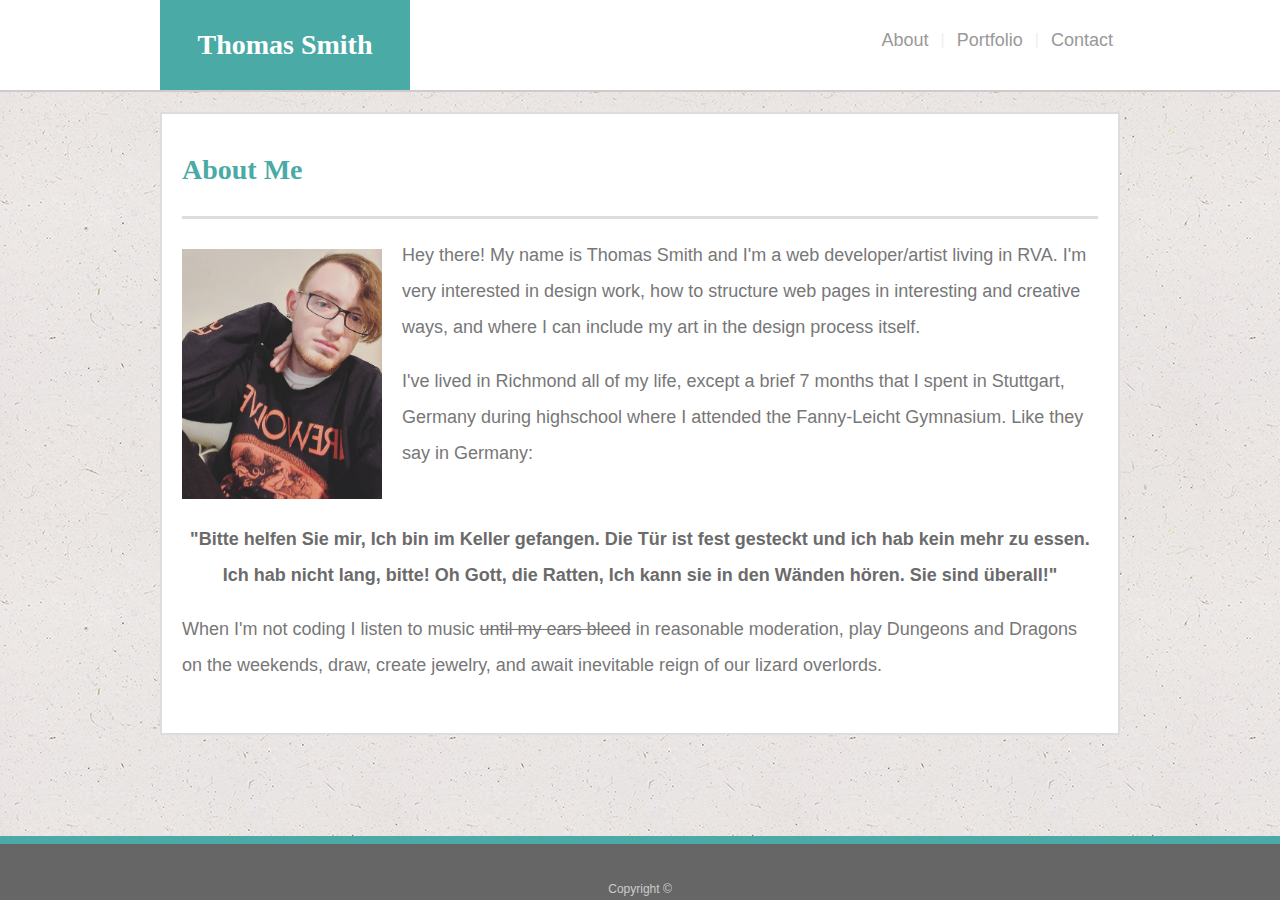
==== index.html @ 8a4e9574 "'Now I am become Dev, destroyer of commits.' Finished the webpage." ====
<!DOCTYPE html>

<html lang="en">

<head>
    <meta charset="UTF-8">
    <meta name="viewport" content="width=device-width, initial-scale=1.0">
    <meta http-equiv="X-UA-Compatible" content="ie=edge">
    <link href="./assets/CSS/style.css" type="text/css" rel="stylesheet">
    
    <title>About Thomas Smith</title>
</head>

<body>
    <div id="topBar">
        <div>
            <header>Thomas Smith</header>

            <table>
                <td><a href="./index.html">About</a></td>
                <td>|</td>
                <td><a href="./portfolio.html">Portfolio</a></td>
                <td>|</td>
                <td><a href="./contact.html">Contact</a></td>
            </table> 
        </div>
    </div>

    <div id="contentWrapper">
        <h1>About Me</h1>
        
        <img src="./assets/images/Thomas.jpg" alt="Thomas Smith">
        <p>
            Hey there! My name is Thomas Smith and I'm a web developer/artist
            living in RVA. I'm very interested in design work, how 
            to structure web pages in interesting and creative ways, and where
            I can include my art in the design process itself.
        </p>
        <p>
            I've lived in Richmond all of my life, except a brief 7 months 
            that I spent in Stuttgart, Germany during highschool where I 
            attended the Fanny-Leicht Gymnasium. Like they say in Germany: 
        </p>
       <p class="quote">
            "Bitte helfen Sie mir, Ich bin im Keller gefangen. 
            Die Tür ist fest gesteckt und ich hab kein mehr zu essen. 
            Ich hab nicht lang, bitte! Oh Gott, die Ratten, Ich kann sie 
            in den Wänden hören. Sie sind überall!"
       </p>
        <p>
            When I'm not coding I listen to music <s>until my ears bleed</s> 
            in reasonable moderation, play Dungeons and Dragons on the 
            weekends, draw, create jewelry, and await inevitable reign of 
            our lizard overlords.
        </p>
    </div>

    <div id="footer">Copyright &copy;</div>
</body>

</html>
---- assets/CSS/style.css ----
body {
    height: 100%;
    margin: 0px;
    padding: 0px;
    background-image: url("../images/ep_naturalwhite.png");
    background-repeat: repeat;
    font-family: 'Arial', 'Helvetica Neue', Helvetica, sans-serif;
}

header {
    background-color: #4aaaa5;
    height: 90px;
    width: 250px;
    color: white;
    font-family: 'Georgia', Times, Times New Roman, serif;
    font-size: 28px;
    font-weight: bold;
    line-height: 90px;
    text-align: center;
    float: left;
}

table {
    height: 80px;
    float: right;
}

td {
    color: #efefef;
    padding: 5px;
}

a {
    color: #999999;
    font-size: 18px;
}

a:link {
    text-decoration: none;
}

h1 {
    margin: 20px 0px 30px 0px;
    padding-bottom: 30px;
    width: 100%;
    border-bottom: 3px solid #dddddd;
    font-family: 'Georgia', Times, Times New Roman, serif;
    font-size: 28px;
    color: #4aaaa5;
}

h2 {
    margin: 20px 0px 10px 0px;
    font-family: 'Arial', 'Helvetica Neue', Helvetica, sans-serif;
    font-size: 18px;
    color: #777777;
    font-weight: normal;
}

#contentWrapper img {
    margin: 0px 20px 20px 0px;
    float: left;
}

p {
    margin: -12px 0px 30px 0px;
    font-family: 'Arial', 'Helvetica Neue', Helvetica, sans-serif;
    font-size: 18px;
    color: #777777;
    font-weight: normal;
    line-height: 2em;
}

input, textarea {
    padding-left: 10px;
    width: 910px;
    height: 30px;
    border: 1px solid #dddddd;
    font-family: 'Arial', 'Helvetica Neue', Helvetica, sans-serif;
    font-size: 14px;
    color: #777777;
    outline: none;
}

textarea {
    min-height: 30px;
    height: 188px;
    padding-top: 8px;
    resize: vertical;
    overflow: auto;
}

button {
    height: 45px;
    width: 130px;
    margin-top: 20px;
    background-color: #4aaaa5;
    border: none;
    font-size: 20px;
    font-family: 'Arial', 'Helvetica Neue', Helvetica, sans-serif;
    color: white;
}

#topBar {
    height: 90px;
    margin: 0 auto;
    background-color: white;
    border-bottom: 2px solid #cccccc;
}

#topBar div {
    width: 960px;
    margin: 0px auto;
}

#contentWrapper {
    margin: 20px auto 84px auto;
    padding: 20px;
    min-height: 500px;
    width: 916px;
    background-color: white;
    border: 2px solid #dddddd;
}

#contentWrapper img {
    height: 250px;
    width: auto;
}

#footer {
    position: fixed;
    bottom: 0px;
    width: 100%;
    margin: 0 auto;
    padding: 38px 0px 4px 0px;
    overflow: auto;
    background-color: #666666;
    border-top: 8px solid #4aaaa5;
    font-size: 12px;
    text-align: center;
    color: #cccccc;
}

#slowpossumsDen {
    background-image: url("../images/slowpossumsDen.png");
    background-size: cover;
    height: 250px;
    width: 250px;
    margin: 0px 30px 30px 0px;
    padding: 0px;
    float: left;
    outline: none;
}

#fanpage {
    background-image: url("../images/fanpage.png");
    background-size: cover;
    height: 250px;
    width: 250px;
    margin: 0px 30px 30px 0px;
    padding: 0px;
    float: left;
    outline: none;
}

#art {
    background-image: url("../images/birthdayCube.jpg");
    background-size: cover;
    height: 250px;
    width: 250px;
    margin: 0px 30px 30px 0px;
    padding: 0px;
    float: left;
    outline: none;
}

.label {
    background-color: #4aaaa5;
    height: 70px;
    width: 100%;
    margin-top: 150px;
    font-family: 'Georgia', Times, Times New Roman, serif;
    font-weight: normal;
    font-size: 20px;
    text-align: center;
    line-height: 70px;
    color: #ffffff;
}

.clearfix::after {
    content: "";
    display: block;
    clear: both;
}

.quote {
    margin-top: 50px;
    text-align: center;
    font-weight: bold;
    color: #6b6b6b;
}
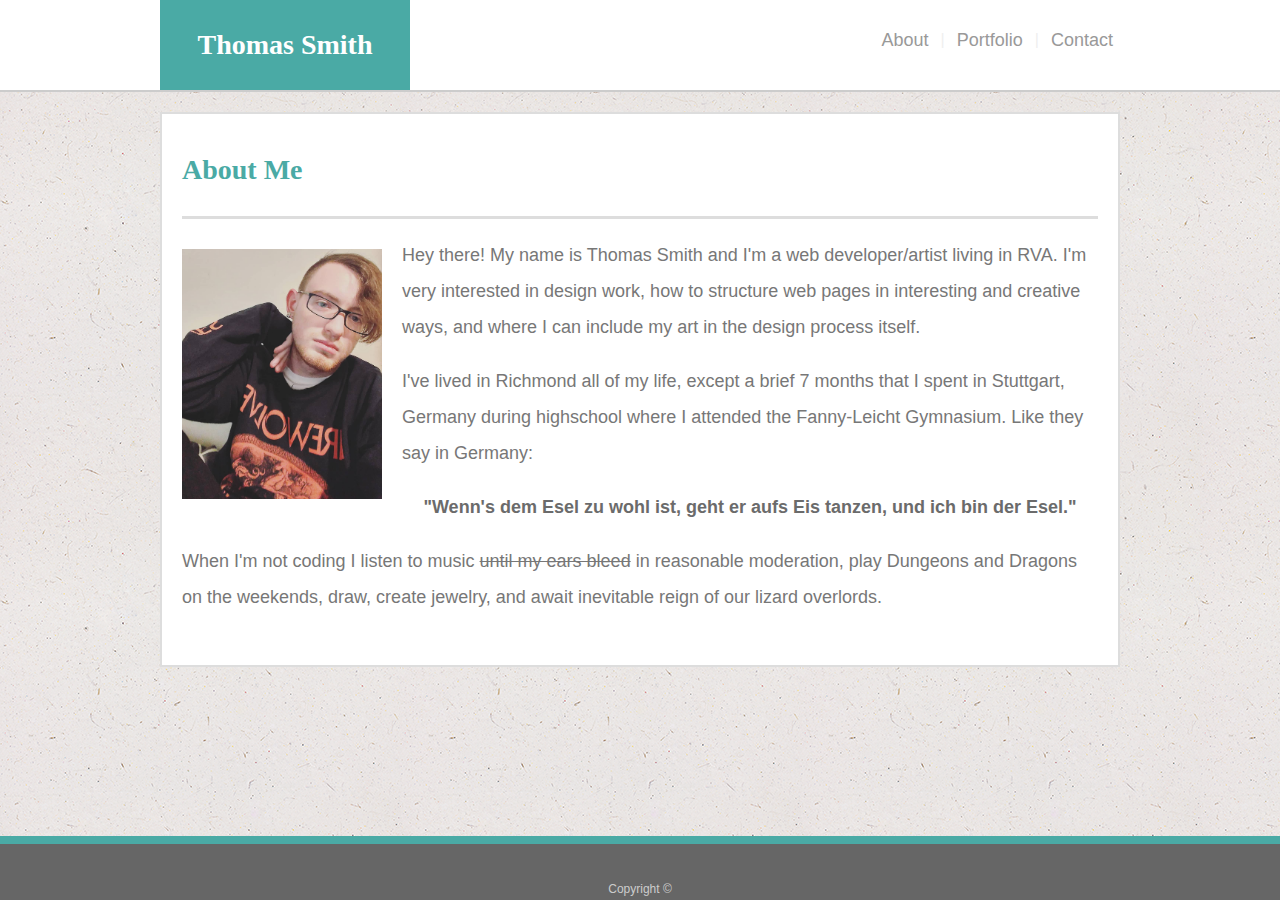
==== commit 81eca29a: "Changed quote to not be about being eaten by rats, added hover text about being eaten by rats." ====
--- a/index.html
+++ b/index.html
@@ -41,12 +41,13 @@
             that I spent in Stuttgart, Germany during highschool where I 
             attended the Fanny-Leicht Gymnasium. Like they say in Germany: 
         </p>
-       <p class="quote">
-            "Bitte helfen Sie mir, Ich bin im Keller gefangen. 
-            Die Tür ist fest gesteckt und ich hab kein mehr zu essen. 
-            Ich hab nicht lang, bitte! Oh Gott, die Ratten, Ich kann sie 
-            in den Wänden hören. Sie sind überall!"
-       </p>
+        <p title="Bitte helfen Sie mir, Ich bin im Keller gefangen. Die Tür
+ist fest gesteckt und ich hab nichts mehr zu essen. Ich
+hab nicht lang, bitte! Oh Gott, die Ratten, Ich kann sie
+in den Wänden hören. Sie sind überall!" class="quote">
+            "Wenn's dem Esel zu wohl ist, geht er aufs Eis tanzen, und ich
+            bin der Esel."
+        </p>
         <p>
             When I'm not coding I listen to music <s>until my ears bleed</s> 
             in reasonable moderation, play Dungeons and Dragons on the 
--- a/assets/CSS/style.css
+++ b/assets/CSS/style.css
@@ -194,7 +194,6 @@
 }
 
 .quote {
-    margin-top: 50px;
     text-align: center;
     font-weight: bold;
     color: #6b6b6b;
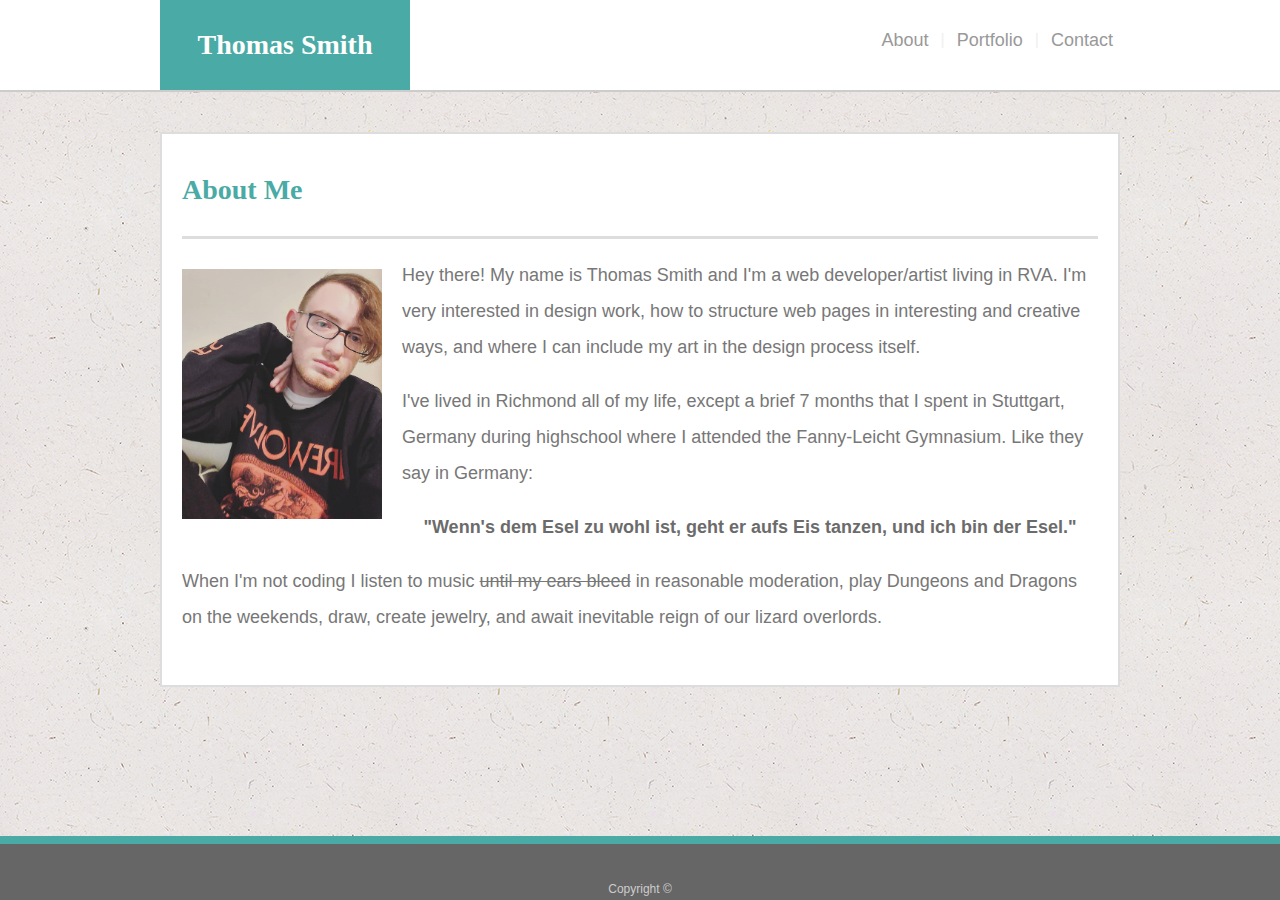
==== commit 8a68722f: "Changed margin between content and top bar to be larger, altered some elements to better reflect con" ====
--- a/index.html
+++ b/index.html
@@ -56,7 +56,7 @@
         </p>
     </div>
 
-    <div id="footer">Copyright &copy;</div>
+    <footer>Copyright &copy;</footer>
 </body>
 
 </html>--- a/assets/CSS/style.css
+++ b/assets/CSS/style.css
@@ -101,33 +101,7 @@
     color: white;
 }
 
-#topBar {
-    height: 90px;
-    margin: 0 auto;
-    background-color: white;
-    border-bottom: 2px solid #cccccc;
-}
-
-#topBar div {
-    width: 960px;
-    margin: 0px auto;
-}
-
-#contentWrapper {
-    margin: 20px auto 84px auto;
-    padding: 20px;
-    min-height: 500px;
-    width: 916px;
-    background-color: white;
-    border: 2px solid #dddddd;
-}
-
-#contentWrapper img {
-    height: 250px;
-    width: auto;
-}
-
-#footer {
+footer {
     position: fixed;
     bottom: 0px;
     width: 100%;
@@ -141,6 +115,32 @@
     color: #cccccc;
 }
 
+#topBar {
+    height: 90px;
+    margin: 0 auto;
+    background-color: white;
+    border-bottom: 2px solid #cccccc;
+}
+
+#topBar div {
+    width: 960px;
+    margin: 0px auto;
+}
+
+#contentWrapper {
+    margin: 40px auto 84px auto;
+    padding: 20px;
+    min-height: 500px;
+    width: 916px;
+    background-color: white;
+    border: 2px solid #dddddd;
+}
+
+#contentWrapper img {
+    height: 250px;
+    width: auto;
+}
+
 #slowpossumsDen {
     background-image: url("../images/slowpossumsDen.png");
     background-size: cover;
